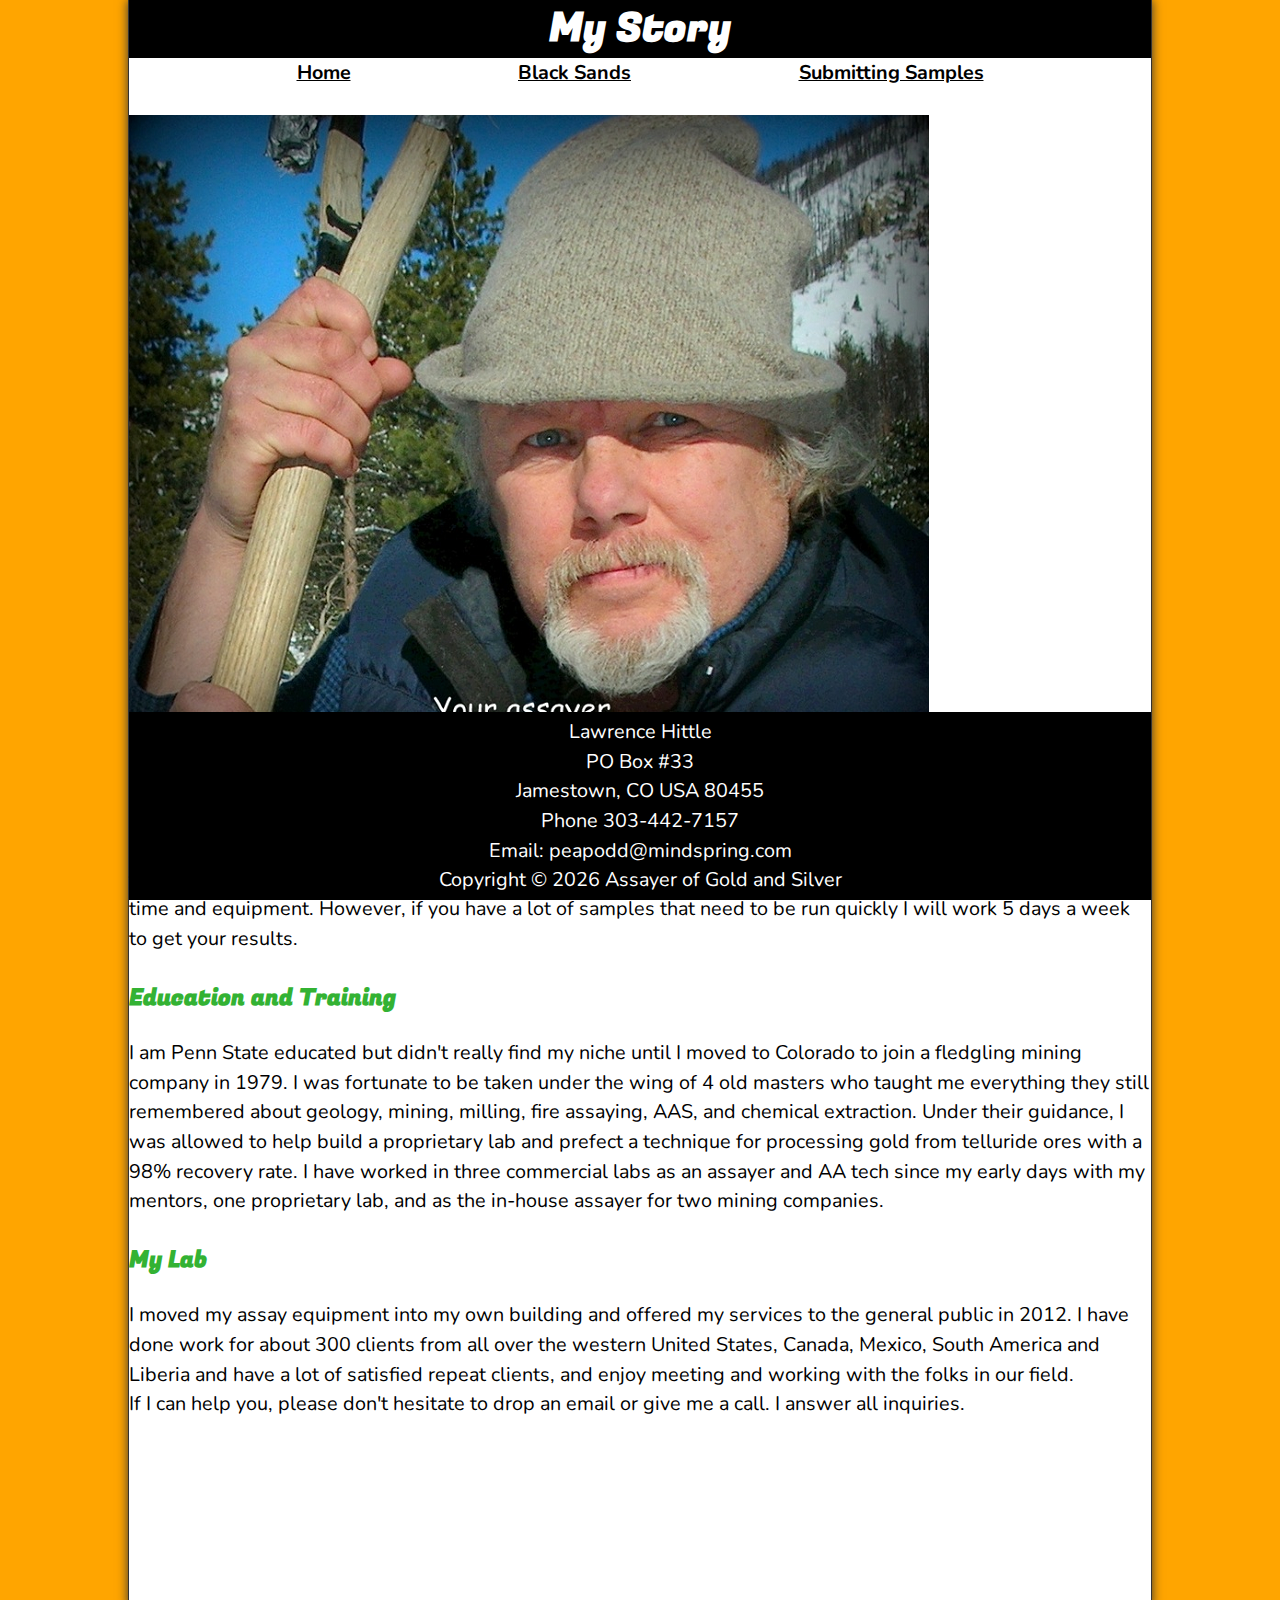
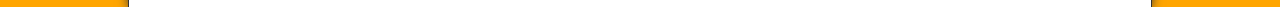
==== about.html @ 7d63700e "first commit" ====
<!-- @format -->

<!DOCTYPE html>
<html lang="en-US">
	<head>
		<meta charset="UTF-8" />
		<title>About</title>
		<meta http-equiv="X-UA-Compatible" content="IE=edge" />
		<meta name="viewport" content="width=device-width, initial-scale=1.0" />
		<link rel="stylesheet" href="css/style.css" />
		<script src="js/script.js" defer></script>
		<meta name="author" content="Jerry Applegarth" />
		<meta
			name="description"
			content="The Fire Assaying of Gold and
Silver" />
	</head>
	<body>
		<header class="header header__h1">
			<h1>My Story</h1>
			<nav class="header__nav">
				<p class="header__links">
					<a href="index.html">Home</a>
					<a href="sands.html">Black Sands</a>
					<a href="samples.html">Submitting Samples</a>
				</p>
			</nav>
		</header>
		<article>
			<section class="hero">
				<br />
				<h2 class="hero__h2">A Little About Me...</h2>
				<img
					src="img/assayer800x654.png"
					alt="Lawrence Hittle"
					title="Lawrence Hittle"
					width="800"
					height="654" />
				<br />
				<p>
					I am a one man, old school, operation who can prep and fire about 12-16 samples
					in a 12 hour day. My business is designed to help the small miner who may not
					have the minimal number of samples or the budget to work a larger commercial
					lab. I typically fire up my furnace on Tuesday and Friday. This allows a few
					days for small orders to accumulate in the lab so they can all be processed at
					one time to be profitable and make the best use of my time and equipment.
					However, if you have a lot of samples that need to be run quickly I will work 5
					days a week to get your results.
				</p>
				<br />

				<h3>Education and Training</h3>
				<p>
					I am Penn State educated but didn't really find my niche until I moved to
					Colorado to join a fledgling mining company in 1979. I was fortunate to be taken
					under the wing of 4 old masters who taught me everything they still remembered
					about geology, mining, milling, fire assaying, AAS, and chemical extraction.
					Under their guidance, I was allowed to help build a proprietary lab and prefect
					a technique for processing gold from telluride ores with a 98% recovery rate. I
					have worked in three commercial labs as an assayer and AA tech since my early
					days with my mentors, one proprietary lab, and as the in-house assayer for two
					mining companies.
				</p>
				<br />
				<h3>My Lab</h3>
				<p>
					I moved my assay equipment into my own building and offered my services to the
					general public in 2012. I have done work for about 300 clients from all over the
					western United States, Canada, Mexico, South America and Liberia and have a lot
					of satisfied repeat clients, and enjoy meeting and working with the folks in our
					field.
				</p>
				<p>
					If I can help you, please don't hesitate to drop an email or give me a call. I
					answer all inquiries.
				</p>
			</section>
		</article>
		<footer class="footer">
			<p>Lawrence Hittle</p>
			<p>PO Box #33</p>
			<p>Jamestown, CO USA 80455</p>
			<p>Phone 303-442-7157</p>
			<p>Email: peapodd@mindspring.com</p>
			<p>
				<span class="nowrap">
					Copyright &copy;
					<time id="year"></time>
				</span>
				<span class="nowrap">Assayer of Gold and Silver</span>
			</p>
		</footer>
	</body>
</html>
---- css/style.css ----
/** @format */
@import url("https://fonts.googleapis.com/css2?family=Fugaz+One&family=Nunito&display=swap");
* {
	margin: 0;
	padding: 0;

	box-sizing: border-box;
}

input,
button,
textarea {
	font: inherit;
}

:root {
	/*Fonts */
	--FONT-FAMILY: "Nunito", sans-serif;
	--FONT-FAMILY-HEADINGS: "fugaz One", cursive;
	--FONT-SIZE: clamp(1rem, 2.2vh, 1.5rem);

	/*Colors */
	--BGCOLOR: orange;
	--BGCOLOR-FADE: rgb(252, 220, 160);
	--BG-IMAGE: linear-gradient(to bottom, var(--BGCOLOR), var (--BGCOLOR-FADE));
	--BODY-BACKGROUND-COLOR: #fff;
	--FONT-COLOR: #000;
	--BORDER-COLOR: #333;
	--HIGHLIGHT-COLOR: rgb(51, 178, 51);
	--LINK-COLOR: #000;
	--LINK-HOVER: hsla(0, 0%, 0%, 0.6);
	--LINK-ACTIVE: orange;
	--HEADER-BACKGROUND: #000;
	--HEADER-COLOR: #fff;
	--NAV-BACKGROUND-COLOR: #fff;
	--HERO-BACKGROUND-COLOR: rgba(51, 178, 51, 0.75);
	--HERO-COLOR: #fff;
	--BUTTON-COLOR: #fff;

	/*  Borders*/
	--BORDERS: 1px solid var(--BORDER-COLOR);
	--BORDERS-RADIUS: 15px;

	/* Standard Padding*/
	--PADDING-TOP-BOTTOM: 0.25em;
	--PADDING-SIDE: 2.5%;

	/* Standard Margin*/
	--MARGIN: clamp(1em, 2.5vh, 1.5em) 0;
	--MARGIN-P: clamp(2em 2em);
}

@media (prefers-color-scheme: dark) {
	:root {
		--BGCOLOR: black;
		--BGCOLOR-FADE: gray;
		--HEADER-COLOR: whitesmoke;
		--NAV-BACKGROUND-COLOR: rgb(20, 20, 20);
		--HERO-COLOR: #333;
		--BODY-BACKGROUND-COLOR: #333;
		--FONT-COLOR: whitesmoke;
		--HIGHLIGHT-COLOR: whitesmoke;
		--BORDER-COLOR: whitesmoke;
		--LINK-COLOR: whitesmoke;
		--LINK-HOVER: orange;
		--LINK-ACTIVE: rgb(252, 200, 103);
		--BUTTON-COLOR: #000;
	}
}

/* Utility Classes*/
.offscreen {
	position: absolute;
	left: -10000px;
}
.nowrap {
	white-space: nowrap;
}
.center {
	text-align: center;
}

/* Footer*/
.footer {
	position: sticky;
	bottom: 0;
	background-color: var(--HEADER-BACKGROUND);
	color: var(--HEADER-COLOR);
	padding: var(--PADDING-TOP-BOTTOM) var(--PADDING-SIDE);
	text-align: center;
}
/* General Items*/
html {
	scroll-behavior: smooth;
	font-size: var(--FONT-SIZE);
	font-family: var(--FONT-FAMILY);
	background-color: var(--BGCOLOR);
	background-image: var(--BG-IMAGE);
	display: grid;
	place-items: center;
}
body {
	background-color: var(--BODY-BACKGROUND-COLOR);
	color: var(--FONT-COLOR);
	min-height: 100vh;
	max-width: 80%;
	margin: 0;
	border-left: var(--BORDERS);
	border-right: var(--BORDERS);
	box-shadow: 0 0 10px var(--BORDER-COLOR);
}
h1,
h2,
h3 {
	font-family: var(--FONT-FAMILY-HEADINGS);
}
h2,
h3 {
	margin-bottom: 1em;
	color: var(--HIGHLIGHT-COLOR);
}
p {
	line-height: 1.5;
}
a:any-link {
	color: var(--LINK-COLOR);
}
a:hover,
a:focus-visible {
	color: var(--LINK-HOVER);
}
a:active {
	color: var(--LINK-ACTIVE);
}
/* Headers*/
.header {
	position: sticky;
	top: 0;
	z-index: 1;
}
.header__h1 {
	text-align: center;
	background-color: var(--HEADER-BACKGROUND);
	color: var(--HEADER-COLOR);
}
.header__nav {
	background-color: var(--NAV-BACKGROUND-COLOR);
	color: var(--HEADER-COLOR);
	border-bottom: 0;
	font-weight: bold;
}
.header__links {
	display: flex;
	justify-content: space-evenly;
}
/* Hero Section */
.hero {
	position: relative;
}
.hero__h2 {
	background-color: var(--HERO-BACKGROUND-COLOR);
	color: var(--HEADER-COLOR);
	padding: 0.25em 0.5em;
	text-shadow: 2px 2px 5px var(--BORDER-COLOR);
	position: absolute;
	top: -100px;
	left: 20px;
	animation: showWelcome 0.5s ease-in-out 1s forwards;
}
@keyframes showWelcome {
	0% {
		top: -20px;
		transform: skew(0deg, -5deg) scaleY(0);
	}
	80% {
		top: 30px;
		transform: skew(10deg, -5deg) scaleY(1.2);
	}
	100% {
		top: 20px;
		transform: skew(-10deg, -5deg) scaleY(1);
	}
}
.sands__p {
	margin-top: 6em;
}
p {
	margin: var(--MARGIN-P);
}
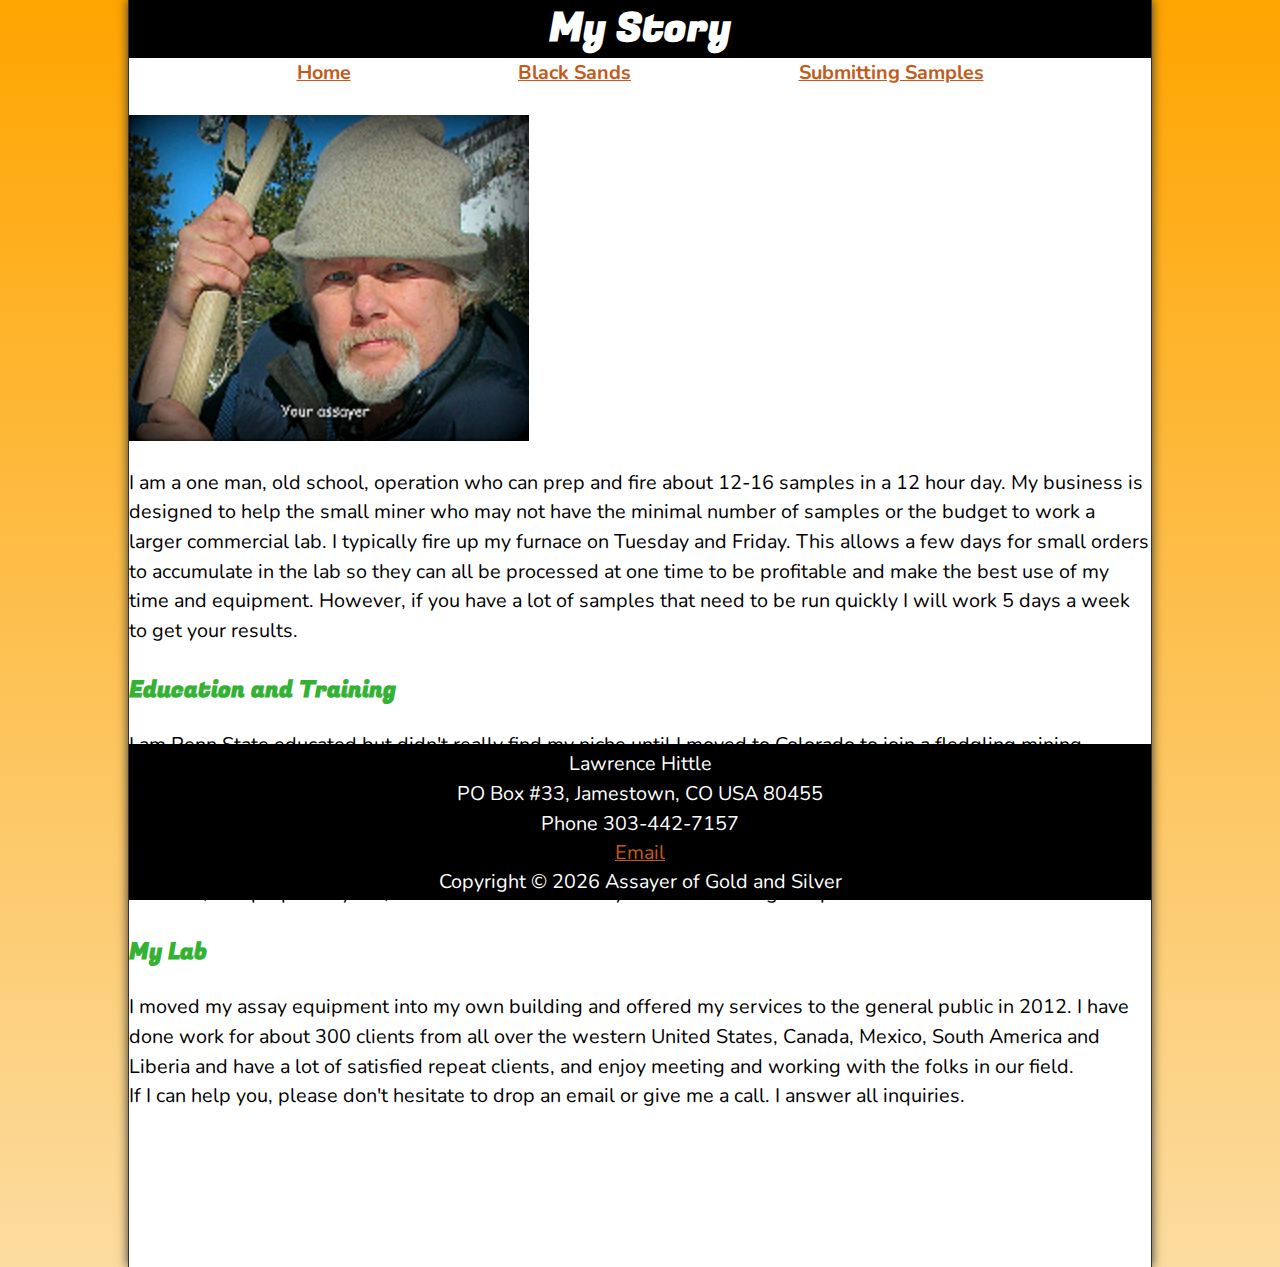
==== commit 438f183e: "second commit" ====
--- a/about.html
+++ b/about.html
@@ -31,11 +31,12 @@
 				<br />
 				<h2 class="hero__h2">A Little About Me...</h2>
 				<img
-					src="img/assayer800x654.png"
+					class="hittle"
+					src="img/assayer400x326.png"
 					alt="Lawrence Hittle"
 					title="Lawrence Hittle"
-					width="800"
-					height="654" />
+					width="400"
+					height="326" />
 				<br />
 				<p>
 					I am a one man, old school, operation who can prep and fire about 12-16 samples
@@ -78,17 +79,16 @@
 		</article>
 		<footer class="footer">
 			<p>Lawrence Hittle</p>
-			<p>PO Box #33</p>
-			<p>Jamestown, CO USA 80455</p>
+			<p>PO Box #33, Jamestown, CO USA 80455</p>
 			<p>Phone 303-442-7157</p>
-			<p>Email: peapodd@mindspring.com</p>
-			<p>
-				<span class="nowrap">
-					Copyright &copy;
-					<time id="year"></time>
-				</span>
-				<span class="nowrap">Assayer of Gold and Silver</span>
+			<p class="email">
+				<a href="mailto:peapodd@mindspring.com">Email</a>
 			</p>
+			<span class="nowrap">
+				Copyright &copy;
+				<time id="year"></time>
+			</span>
+			<span class="nowrap">Assayer of Gold and Silver</span>
 		</footer>
 	</body>
 </html>
--- a/css/style.css
+++ b/css/style.css
@@ -22,13 +22,13 @@
 	/*Colors */
 	--BGCOLOR: orange;
 	--BGCOLOR-FADE: rgb(252, 220, 160);
-	--BG-IMAGE: linear-gradient(to bottom, var(--BGCOLOR), var (--BGCOLOR-FADE));
+	--BG-IMAGE: linear-gradient(to bottom, var(--BGCOLOR), var(--BGCOLOR-FADE));
 	--BODY-BACKGROUND-COLOR: #fff;
 	--FONT-COLOR: #000;
 	--BORDER-COLOR: #333;
 	--HIGHLIGHT-COLOR: rgb(51, 178, 51);
-	--LINK-COLOR: #000;
-	--LINK-HOVER: hsla(0, 0%, 0%, 0.6);
+	--LINK-COLOR: rgb(195, 91, 27);
+	--LINK-HOVER: hsla(46, 50%, 48%, 0.6);
 	--LINK-ACTIVE: orange;
 	--HEADER-BACKGROUND: #000;
 	--HEADER-COLOR: #fff;
@@ -47,7 +47,7 @@
 
 	/* Standard Margin*/
 	--MARGIN: clamp(1em, 2.5vh, 1.5em) 0;
-	--MARGIN-P: clamp(2em 2em);
+	--MARGIN-P: clamp(2em 2em 2em);
 }
 
 @media (prefers-color-scheme: dark) {
@@ -187,3 +187,20 @@
 p {
 	margin: var(--MARGIN-P);
 }
+/* images*/
+.shop {
+	display: flex;
+	flex-grow: 1;
+	width: 100%;
+	border: 0;
+}
+.hittle {
+	display: flex;
+	flex-grow: 1;
+}
+.furnace {
+	display: flex;
+	flex-grow: 1;
+	width: 100%;
+	border: 0;
+}
